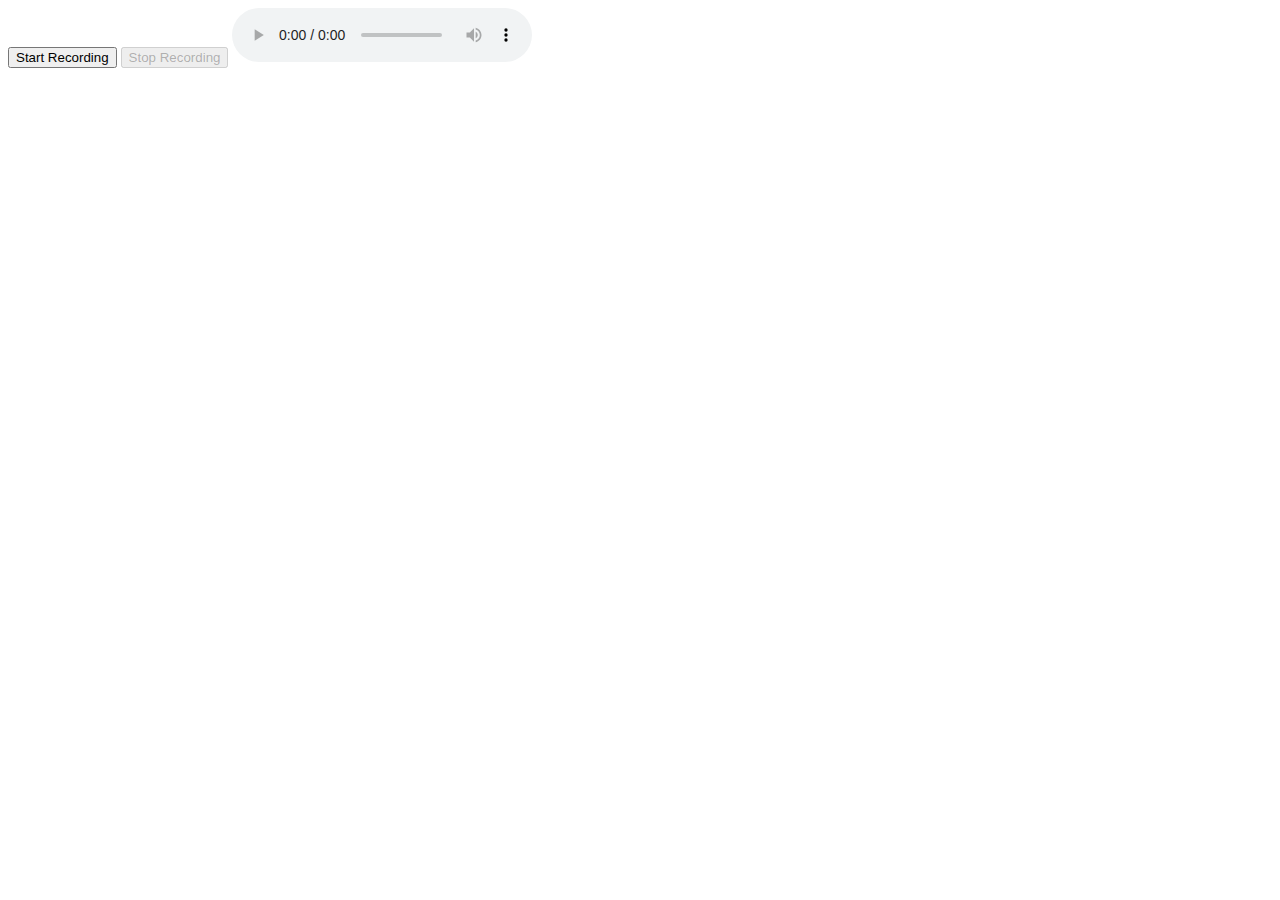
==== newIndex.html @ e5759ba9 "x" ====
<!DOCTYPE html>
<html lang="en">

<head>
    <meta charset="UTF-8">
    <meta name="viewport" content="width=device-width, initial-scale=1.0">
    <title>Audio Recorder</title>
</head>

<body>
    <button id="startBtn">Start Recording</button>
    <button id="stopBtn" disabled>Stop Recording</button>
    <audio id="audioPlayback" controls></audio>

    <script>
        let mediaRecorder;
        let audioChunks = [];
        let audioContext;
        let analyser;
        let microphone;
        let scriptProcessor;
        let silenceStart;
        const silenceDelay = 2000; // 2 seconds

        document.getElementById('startBtn').addEventListener('click', startRecording);
        document.getElementById('stopBtn').addEventListener('click', stopRecording);

        function startRecording() {
            navigator.mediaDevices.getUserMedia({ audio: true })
                .then(stream => {
                    mediaRecorder = new MediaRecorder(stream);
                    mediaRecorder.ondataavailable = event => {
                        audioChunks.push(event.data);
                    };
                    mediaRecorder.onstop = () => {
                        const audioBlob = new Blob(audioChunks, { type: 'audio/wav' });
                        const audioUrl = URL.createObjectURL(audioBlob);
                        const audio = document.getElementById('audioPlayback');
                        audio.src = audioUrl;
                        audioChunks = [];
                        sendAudioToBackend(audioBlob);
                    };

                    mediaRecorder.start();
                    document.getElementById('startBtn').disabled = true;
                    document.getElementById('stopBtn').disabled = false;

                    audioContext = new (window.AudioContext || window.webkitAudioContext)();
                    analyser = audioContext.createAnalyser();
                    microphone = audioContext.createMediaStreamSource(stream);
                    scriptProcessor = audioContext.createScriptProcessor(256, 1, 1);

                    analyser.fftSize = 512;
                    microphone.connect(analyser);
                    analyser.connect(scriptProcessor);
                    scriptProcessor.connect(audioContext.destination);

                    scriptProcessor.onaudioprocess = function (event) {
                        const buffer = event.inputBuffer.getChannelData(0);
                        const now = performance.now();

                        let sum = 0;
                        for (let i = 0; i < buffer.length; i++) {
                            sum += buffer[i] * buffer[i];
                        }
                        const rms = Math.sqrt(sum / buffer.length);

                        if (rms < 0.01) {
                            if (!silenceStart) {
                                silenceStart = now;
                            } else if (now - silenceStart > silenceDelay) {
                                stopRecording();
                            }
                        } else {
                            silenceStart = null;
                        }
                    };
                })
                .catch(err => console.error('Error accessing microphone:', err));
        }

        function stopRecording() {
            if (mediaRecorder && mediaRecorder.state !== "inactive") {
                mediaRecorder.stop();
            }
            if (audioContext && audioContext.state !== "closed") {
                scriptProcessor.disconnect();
                analyser.disconnect();
                microphone.disconnect();
                audioContext.close();
            }
            document.getElementById('startBtn').disabled = false;
            document.getElementById('stopBtn').disabled = true;
        }

        function sendAudioToBackend(audioBlob) {
            const formData = new FormData();
            formData.append('audio', audioBlob, 'recording.wav');

            // fetch('http://localhost:3000/upload', {
            fetch('/upload', {

                method: 'POST',
                body: formData
            })
                .then(response => response.json())
                .then(data => console.log('Success:', data))
                .catch(error => console.error('Error:', error));
        }
    </script>
</body>

</html>
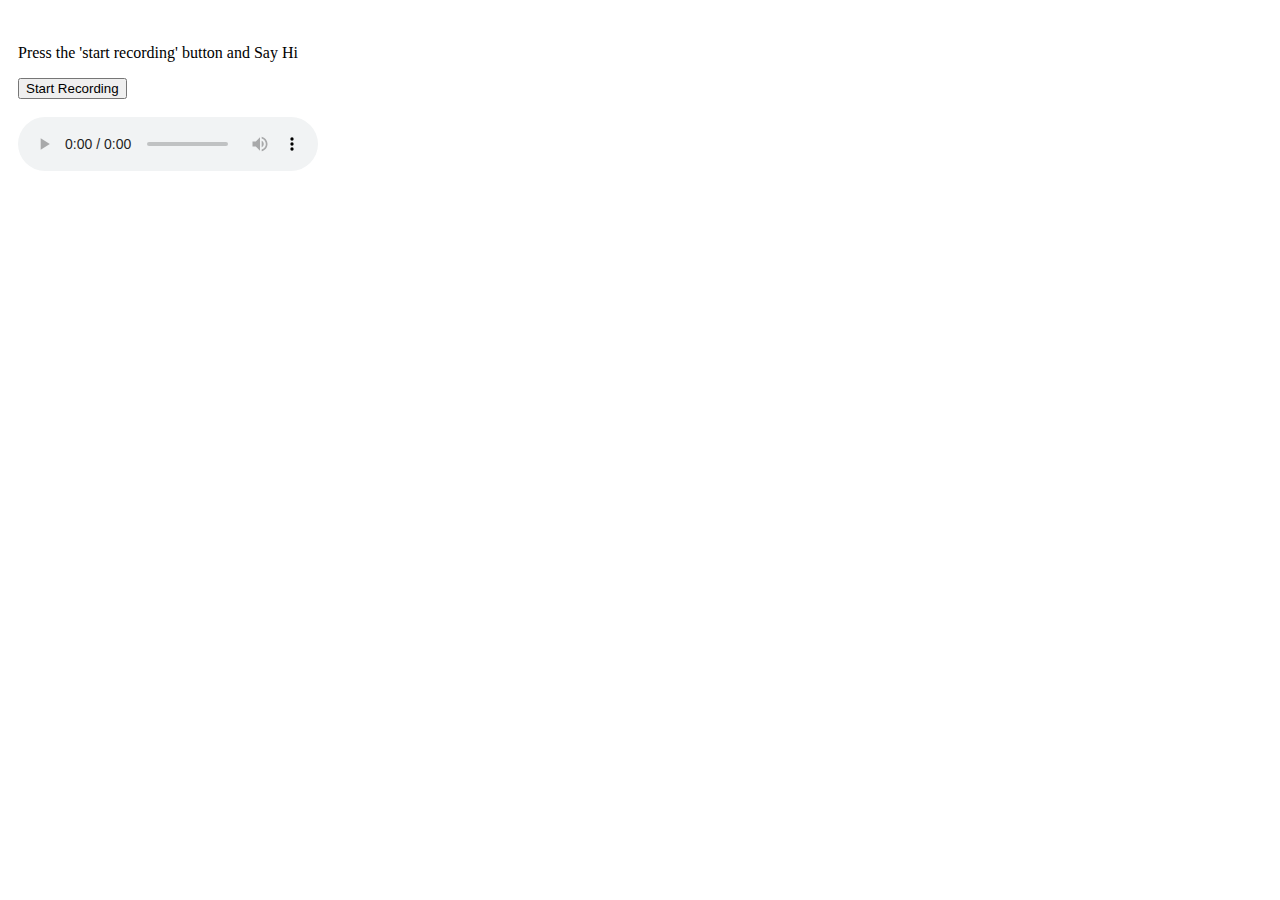
==== commit 339fcb66: "x" ====
--- a/newIndex.html
+++ b/newIndex.html
@@ -8,10 +8,19 @@
 </head>
 
 <body>
-    <button id="startBtn">Start Recording</button>
-    <button id="stopBtn" disabled>Stop Recording</button>
-    <audio id="audioPlayback" controls></audio>
+    <div style="padding-left: 10px; padding-top: 20px;">
+        <p id="statusMessage"></p>
+        <button id="startBtn">Start Recording</button>
+        <!-- <button id="stopBtn" disabled>Stop Recording</button> -->
+        <br>
+        <br>
+        <audio id="audioPlayback" controls></audio>
+        <audio id="audioPlayer" controls hidden></audio>
+        <p id="replyMessage"></p>
 
+    </div>
+
+    <script src="https://cdn.socket.io/4.0.0/socket.io.min.js"></script>
     <script>
         let mediaRecorder;
         let audioChunks = [];
@@ -19,13 +28,20 @@
         let analyser;
         let microphone;
         let scriptProcessor;
-        let silenceStart;
         const silenceDelay = 2000; // 2 seconds
 
         document.getElementById('startBtn').addEventListener('click', startRecording);
-        document.getElementById('stopBtn').addEventListener('click', stopRecording);
+        // document.getElementById('stopBtn').addEventListener('click', stopRecording);
+        document.getElementById('statusMessage').textContent = "Press the 'start recording' button and Say Hi";
+        document.getElementById('replyMessage').textContent = "";
+
+
 
         function startRecording() {
+            let silenceStart;
+            console.log("starting recording")
+            document.getElementById('statusMessage').textContent = "Started recording";
+
             navigator.mediaDevices.getUserMedia({ audio: true })
                 .then(stream => {
                     mediaRecorder = new MediaRecorder(stream);
@@ -43,7 +59,7 @@
 
                     mediaRecorder.start();
                     document.getElementById('startBtn').disabled = true;
-                    document.getElementById('stopBtn').disabled = false;
+                    // document.getElementById('stopBtn').disabled = false;
 
                     audioContext = new (window.AudioContext || window.webkitAudioContext)();
                     analyser = audioContext.createAnalyser();
@@ -64,11 +80,15 @@
                             sum += buffer[i] * buffer[i];
                         }
                         const rms = Math.sqrt(sum / buffer.length);
+                        // console.log(rms)
+                        // console.log(silenceStart)
 
                         if (rms < 0.01) {
+                            // console.log("in the loop")
                             if (!silenceStart) {
                                 silenceStart = now;
                             } else if (now - silenceStart > silenceDelay) {
+                                console.log("Stopped recording")
                                 stopRecording();
                             }
                         } else {
@@ -90,7 +110,11 @@
                 audioContext.close();
             }
             document.getElementById('startBtn').disabled = false;
-            document.getElementById('stopBtn').disabled = true;
+            // document.getElementById('stopBtn').disabled = true;
+
+            // Display "Stopped recording" message
+            document.getElementById('statusMessage').textContent = "Stopped recording - Thinking Of A Reply - Putting it into voice ...- This takes up to 10 seconds";
+
         }
 
         function sendAudioToBackend(audioBlob) {
@@ -105,8 +129,42 @@
             })
                 .then(response => response.json())
                 .then(data => console.log('Success:', data))
-                .catch(error => console.error('Error:', error));
+                .catch(error => console.error('Error My Friend:', error));
         }
+
+        document.addEventListener('DOMContentLoaded', function () {
+            var socket = io();
+
+            socket.on('connect', function () {
+                console.log('Connected!');
+            });
+
+            // socket.on('display_text', function (data) {
+            //     document.getElementById('userText').textContent = "User: " + data.user_text;
+            //     document.getElementById('botText').textContent = "Bot: " + data.bot_text;
+            // });
+
+            socket.on('audio_response', function (data) {
+                console.log('Received audio:', data);
+                document.getElementById('statusMessage').textContent = "Tony Talking";
+
+                document.getElementById('replyMessage').textContent = data.data;
+
+
+                let audioPlayer = document.getElementById('audioPlayer');
+                audioPlayer.src = 'data:audio/mp3;base64,' + data.data;
+                audioPlayer.play();
+
+                audioPlayer.onended = function () {
+                    console.log('Audio playback finished');
+                    socket.emit('audio_finished');
+                    startRecording();
+                };
+            });
+            socket.on('audio_error', function (data) {
+                console.error('Error fetching audio:', data.error);
+            });
+        });
     </script>
 </body>
 
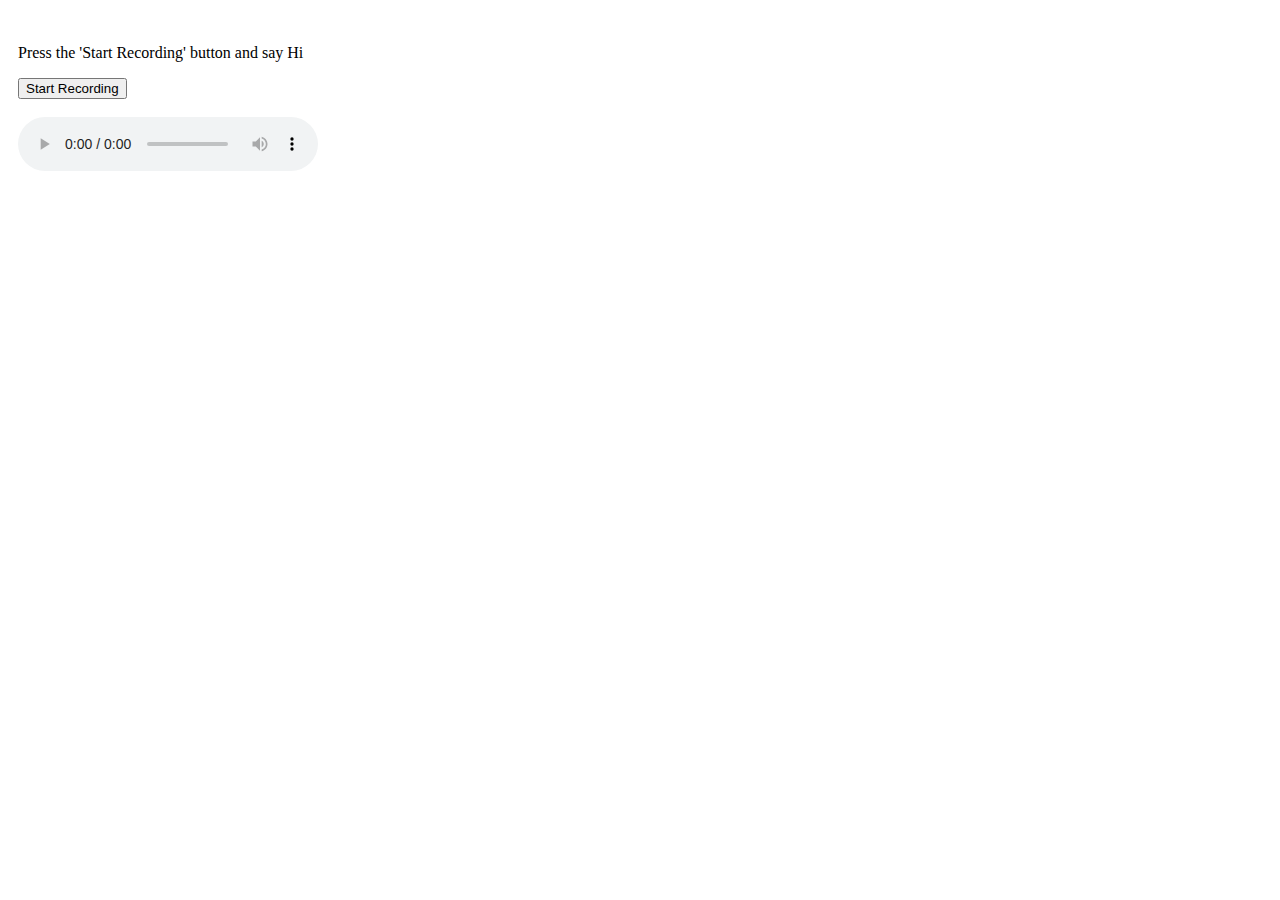
==== commit 367a3fff: "x" ====
--- a/newIndex.html
+++ b/newIndex.html
@@ -32,7 +32,7 @@
 
         document.getElementById('startBtn').addEventListener('click', startRecording);
         // document.getElementById('stopBtn').addEventListener('click', stopRecording);
-        document.getElementById('statusMessage').textContent = "Press the 'start recording' button and Say Hi";
+        document.getElementById('statusMessage').textContent = "Press the 'Start Recording' button and say Hi";
         document.getElementById('replyMessage').textContent = "";
 
 
@@ -113,7 +113,7 @@
             // document.getElementById('stopBtn').disabled = true;
 
             // Display "Stopped recording" message
-            document.getElementById('statusMessage').textContent = "Stopped recording - Thinking Of A Reply - Putting it into voice ...- This takes up to 10 seconds";
+            document.getElementById('statusMessage').textContent = "Stopped recording - Thinking of the reply - Putting it into voice ... This takes up to 10 seconds";
 
         }
 
@@ -139,16 +139,15 @@
                 console.log('Connected!');
             });
 
-            // socket.on('display_text', function (data) {
-            //     document.getElementById('userText').textContent = "User: " + data.user_text;
-            //     document.getElementById('botText').textContent = "Bot: " + data.bot_text;
-            // });
+            socket.on('display_text', function (data) {
+                // document.getElementById('userText').textContent = "User: " + data.user_text;
+                document.getElementById('replyMessage').textContent = "Tony: " + data.bot_text;
+            });
 
             socket.on('audio_response', function (data) {
                 console.log('Received audio:', data);
                 document.getElementById('statusMessage').textContent = "Tony Talking";
 
-                document.getElementById('replyMessage').textContent = data.data;
 
 
                 let audioPlayer = document.getElementById('audioPlayer');
